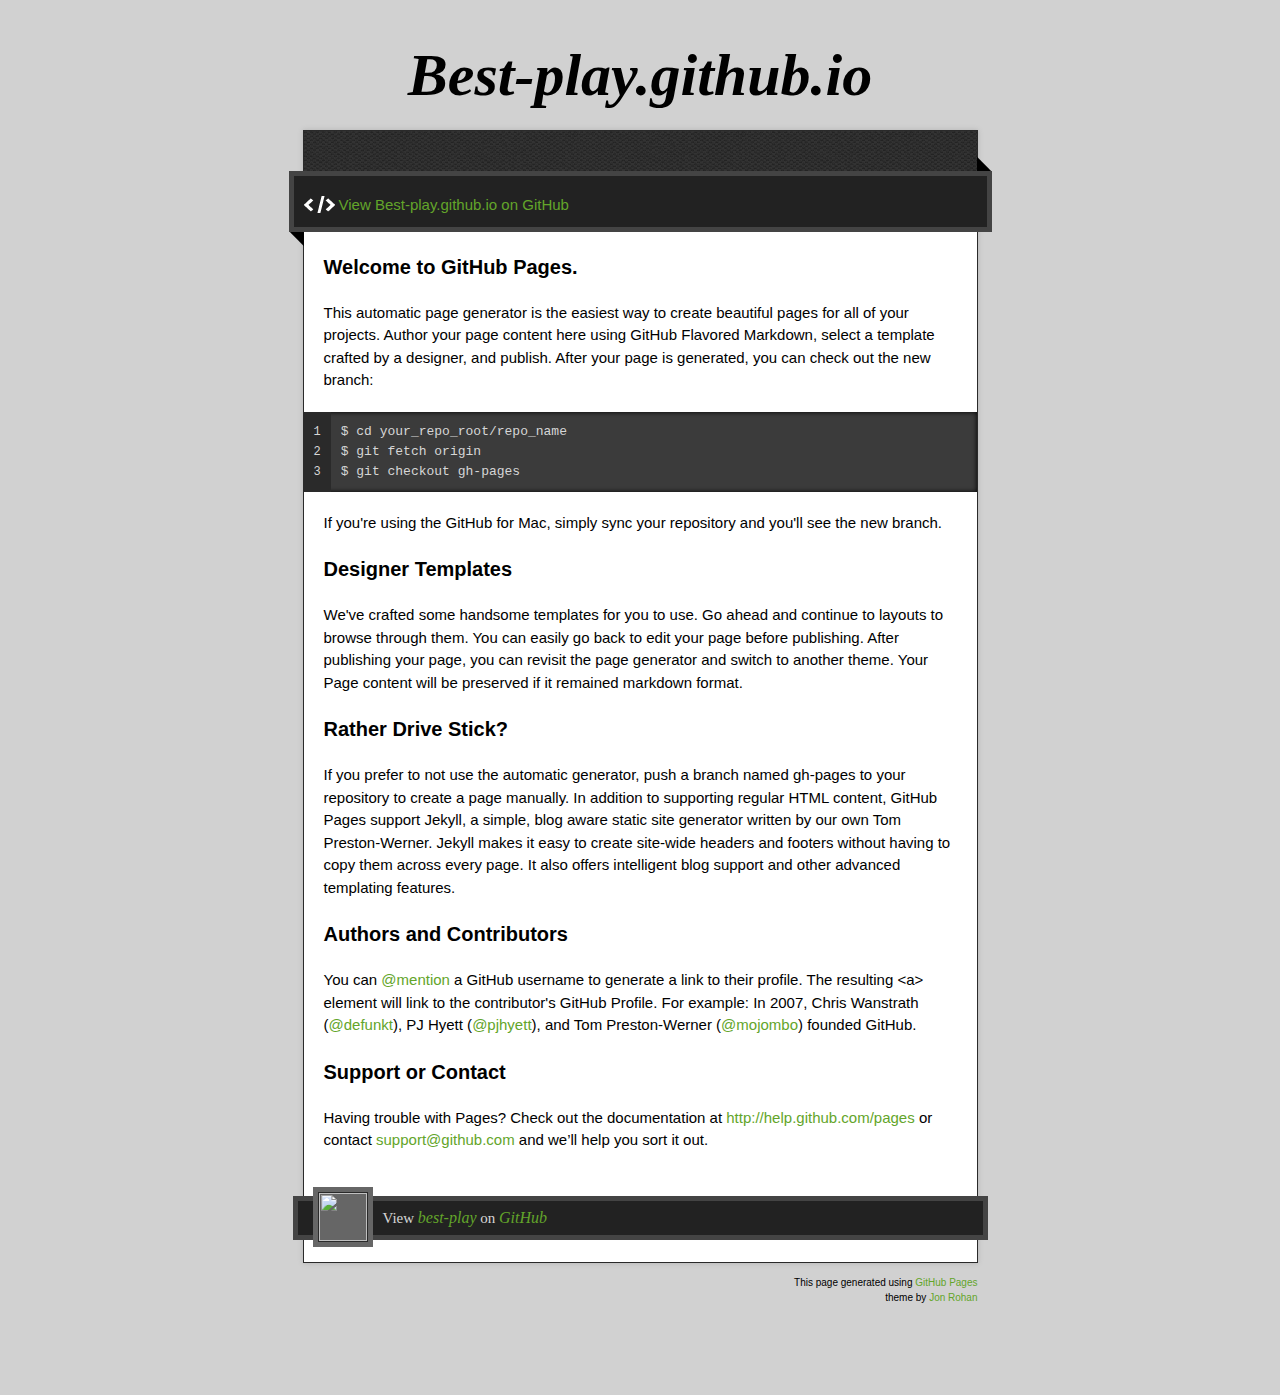
==== index.html @ 7daa7deb "Replace master branch with page content via GitHub" ====
<!doctype html>
<!-- The Time Machine GitHub pages theme was designed and developed by Jon Rohan, on Feb 7, 2012. -->
<!-- Follow him for fun. http://twitter.com/jonrohan. Tail his code on http://github.com/jonrohan -->
<html>
<head>
  <meta charset="utf-8">
  <meta http-equiv="X-UA-Compatible" content="IE=edge,chrome=1">

  <link rel="stylesheet" href="stylesheets/stylesheet.css" media="screen"/>
  <link rel="stylesheet" href="stylesheets/pygment_trac.css"/>
  <script type="text/javascript" src="https://ajax.googleapis.com/ajax/libs/jquery/1.7.1/jquery.min.js"></script>
  <script type="text/javascript" src="javascripts/script.js"></script>

  <title>Best-play.github.io</title>
  <meta name="description" content="">

  <meta name="viewport" content="width=device-width,initial-scale=1">

</head>

<body>

  <div class="wrapper">
    <header>
      <h1 class="title">Best-play.github.io</h1>
    </header>
    <div id="container">
      <p class="tagline"></p>
      <div id="main" role="main">
        <div class="download-bar">
        <div class="inner">
          <a href="https://github.com/best-play" class="code">View Best-play.github.io on GitHub</a>
        </div>
        <span class="blc"></span><span class="trc"></span>
        </div>
        <article class="markdown-body">
          <h3>
<a name="welcome-to-github-pages" class="anchor" href="#welcome-to-github-pages"><span class="octicon octicon-link"></span></a>Welcome to GitHub Pages.</h3>

<p>This automatic page generator is the easiest way to create beautiful pages for all of your projects. Author your page content here using GitHub Flavored Markdown, select a template crafted by a designer, and publish. After your page is generated, you can check out the new branch:</p>

<pre><code>$ cd your_repo_root/repo_name
$ git fetch origin
$ git checkout gh-pages
</code></pre>

<p>If you're using the GitHub for Mac, simply sync your repository and you'll see the new branch.</p>

<h3>
<a name="designer-templates" class="anchor" href="#designer-templates"><span class="octicon octicon-link"></span></a>Designer Templates</h3>

<p>We've crafted some handsome templates for you to use. Go ahead and continue to layouts to browse through them. You can easily go back to edit your page before publishing. After publishing your page, you can revisit the page generator and switch to another theme. Your Page content will be preserved if it remained markdown format.</p>

<h3>
<a name="rather-drive-stick" class="anchor" href="#rather-drive-stick"><span class="octicon octicon-link"></span></a>Rather Drive Stick?</h3>

<p>If you prefer to not use the automatic generator, push a branch named <code>gh-pages</code> to your repository to create a page manually. In addition to supporting regular HTML content, GitHub Pages support Jekyll, a simple, blog aware static site generator written by our own Tom Preston-Werner. Jekyll makes it easy to create site-wide headers and footers without having to copy them across every page. It also offers intelligent blog support and other advanced templating features.</p>

<h3>
<a name="authors-and-contributors" class="anchor" href="#authors-and-contributors"><span class="octicon octicon-link"></span></a>Authors and Contributors</h3>

<p>You can <a href="https://github.com/blog/821" class="user-mention">@mention</a> a GitHub username to generate a link to their profile. The resulting <code>&lt;a&gt;</code> element will link to the contributor's GitHub Profile. For example: In 2007, Chris Wanstrath (<a href="https://github.com/defunkt" class="user-mention">@defunkt</a>), PJ Hyett (<a href="https://github.com/pjhyett" class="user-mention">@pjhyett</a>), and Tom Preston-Werner (<a href="https://github.com/mojombo" class="user-mention">@mojombo</a>) founded GitHub.</p>

<h3>
<a name="support-or-contact" class="anchor" href="#support-or-contact"><span class="octicon octicon-link"></span></a>Support or Contact</h3>

<p>Having trouble with Pages? Check out the documentation at <a href="http://help.github.com/pages">http://help.github.com/pages</a> or contact <a href="mailto:support@github.com">support@github.com</a> and we’ll help you sort it out.</p>
        </article>
      </div>
    </div>
    <footer>
      <div class="owner">

      <p><a href="https://github.com/best-play" class="avatar"><img src="https://1.gravatar.com/avatar/1e82ebdc9760fc5ff203492ef01e3093?d=https%3A%2F%2Fidenticons.github.com%2F142d154de78cf226b783165bc6de10e7.png&amp;s=30" width="48" height="48"/></a>View <a href="https://github.com/best-play">best-play</a> on <a href="https://www.github.com">GitHub</a></p>

      </div>
      <div class="creds">
        <small>This page generated using <a href="https://pages.github.com/">GitHub Pages</a><br/>theme by <a href="https://twitter.com/jonrohan/">Jon Rohan</a></small>
      </div>
    </footer>
  </div>
  <div class="current-section">
    <a href="#top">Scroll to top</a>
    <a href="https://github.com/best-play/best-play.github.io/tarball/master" class="tar">tar</a><a href="https://github.com/best-play/best-play.github.io/zipball/master" class="zip">zip</a><a href="" class="code">source code</a>
    <p class="name"></p>
  </div>

  
</body>
</html>
---- stylesheets/stylesheet.css ----
/* http://meyerweb.com/eric/tools/css/reset/
   v2.0 | 20110126
   License: none (public domain)
*/

html, body, div, span, applet, object, iframe,
h1, h2, h3, h4, h5, h6, p, blockquote, pre,
a, abbr, acronym, address, big, cite, code,
del, dfn, em, img, ins, kbd, q, s, samp,
small, strike, strong, sub, sup, tt, var,
b, u, i, center,
dl, dt, dd, ol, ul, li,
fieldset, form, label, legend,
table, caption, tbody, tfoot, thead, tr, th, td,
article, aside, canvas, details, embed,
figure, figcaption, footer, header, hgroup,
menu, nav, output, ruby, section, summary,
time, mark, audio, video {
  margin: 0;
  padding: 0;
  border: 0;
  font-size: 100%;
  font: inherit;
  vertical-align: baseline;
}
/* HTML5 display-role reset for older browsers */
article, aside, details, figcaption, figure,
footer, header, hgroup, menu, nav, section {
  display: block;
}
body {
  line-height: 1;
}
ol, ul {
  list-style: none;
}
blockquote, q {
  quotes: none;
}
blockquote:before, blockquote:after,
q:before, q:after {
  content: '';
  content: none;
}
table {
  border-collapse: collapse;
  border-spacing: 0;
}

/* Style */

body {
  font-size: 15px;
  font-family: Arial, Arial, Helvetica, sans-serif;
  line-height: 1.5;
  background: #D1D1D1;
}

a {
  color: #63a52a;
  text-decoration: none;
  -webkit-transition: color ease-in-out 0.3s;
}

a:hover {
  text-decoration: underline;
  color: #90D355;
}

h1.title {
  margin: 30px 20px 10px;
  font-size: 60px;
  font-weight: bold;
  font-style: italic;
  font-family:Georgia, serif;
  text-align: center;
}

.wrapper {
  width: 675px;
  margin: 0 auto;
}

#container {
  border: 1px solid #2a2a2a;
  background: #ddd url(../images/pattern.png);
  box-shadow: 0 0 5px #b1b1b1;
}

p.tagline {
  padding: 20px 20px 0;
  color: #fff;
  font-size: 17px;
}

#main {
  margin-top: 20px;
  padding: 0 20px 90px;
  background-color: #fff;
}

.download-bar {
  background: #222;
  border: 5px solid #444;
  padding: 10px;
  margin: 0 -35px 20px;
  position: relative;
}

.download-bar .inner {
  overflow: hidden;
}

.download-bar .watch-fork iframe {
  display: block;
  float: left;
  border-right: 1px solid #ddd;
  padding-right: 5px;
}
.download-bar .watch-fork iframe.last {
  border-right: 0 none;
  padding-right: 0;
  padding-left: 5px;
  border-left: 1px solid #fff;
}
.download-bar .watch-fork {
  overflow: hidden;
  float: right;
  background-color: #eee;
  padding: 5px;
  border-radius: 3px;
}

.download-bar .blc {
  border: 10px solid black;
  border-color: transparent transparent black;
  width: 0;
  height: 0;
  display: block;
  position: absolute;
  bottom: -15px;
  left: 0;
  -moz-transform: rotate(45deg);
  -webkit-transform: rotate(45deg);
}

.download-bar .trc {
  border: 10px solid black;
  border-color:  black transparent transparent;
  width: 0;
  height: 0;
  display: block;
  position: absolute;
  top: -15px;
  right: 0;
  -moz-transform: rotate(45deg);
  -webkit-transform: rotate(45deg);
}

.download-bar .avatar {
  border: 1px solid black;
  display: block;
  padding: 4px;
  float: left;
}

.download-bar .avatar img {
  display: block;
}

.download-bar a.code {
  background: transparent url(../images/code.png) no-repeat 0 2px;
  padding-left: 35px;
  margin-top: 8px;
  display: block;
  float: left;
  text-indent: 0;
  width: auto;
  height: auto;
  opacity: 1;
  -moz-opacity: 1;
  filter:alpha(opacity=1);
}

.current-section {
  position: fixed;
  top: 0;
  left: 50%;
  width: 693px;
  margin-left: -352px;
  background: #222;
  border: 5px solid #444;
  color: #fff;
  opacity: 0;
  visibility: hidden;
  -webkit-transition: opacity ease-in-out 0.3s;
}

.current-section p {
  padding: 5px 27px;
  font-size: 24px;
  font-weight: bold;
}

.current-section a {
  float: right;
  text-indent: -10000px;
  background: transparent url(../images/top.png) no-repeat 0 0;
  width: 20px;
  height: 20px;
  opacity: 0.8;
  margin-right: 12px;
  margin-top: 12px;
  -moz-opacity: 0.8;
  filter:alpha(opacity=8);
  -webkit-transition: opacity ease-in-out 0.3s;
}

.current-section a:hover {
  opacity: 1;
  -moz-opacity: 1;
  filter:alpha(opacity=1);
}

.current-section a.zip {
  margin-right: 8px;
}

a.zip,
a.zip span {
  background: transparent url(../images/zip.png) no-repeat 0 0;
  width: 30px;
  height: 21px;
  opacity: 0.8;
  display: inline-block;
  text-indent: -10000px;
  -moz-opacity: 0.8;
  filter:alpha(opacity=8);
  -webkit-transition: opacity ease-in-out 0.3s;
}

a.tar,
a.tar span {
  background: transparent url(../images/tar.png) no-repeat 0 0;
  width: 30px;
  height: 21px;
  opacity: 0.8;
  display: inline-block;
  text-indent: -10000px;
  -moz-opacity: 0.8;
  filter:alpha(opacity=8);
  -webkit-transition: opacity ease-in-out 0.3s;
}

a.code {
  background: transparent url(../images/code.png) no-repeat 0 2px;
  width: 30px;
  height: 21px;
  display: block;
  opacity: 0.8;
  display: inline-block;
  text-indent: -10000px;
  -moz-opacity: 0.8;
  filter:alpha(opacity=8);
  -webkit-transition: opacity ease-in-out 0.3s;
}

a.zip:hover,
a.tar:hover,
a.code:hover {
  opacity: 1;
  -moz-opacity: 1;
  filter:alpha(opacity=1);
}

a.download-button {
  border: 1px solid black;
  border-radius: 3px;
  display: inline-block;
  text-indent: 0!important;
  width: auto;
  float: right;
  background: #999; /* for non-css3 browsers */
  filter: progid:DXImageTransform.Microsoft.gradient(startColorstr='#37ADD4', endColorstr='#1B657E'); /* for IE */
  background: -webkit-gradient(linear, left top, left bottom, from(#37ADD4), to(#1B657E)); /* for webkit browsers */
  background: -moz-linear-gradient(top,  #37ADD4,  #1B657E); /* for firefox 3.6+ */
  height: auto;
  margin-left: 10px;
}

a.download-button span {
  background-position: 10px 5px;
  width: auto;
  height: auto;
  padding: 5px 10px;
  padding-left: 45px;
  display: inline-block;
  text-indent: 0!important;
  color: #fff;
}

footer {
  margin-bottom: 60px;
  padding-bottom: 60px;
}

footer .owner {
  background: #222;
  border: 5px solid #444;
  padding: 5px 15px;
  margin: -67px -10px 35px;
  color: #d6d6d6;
}

footer .creds small {
  float: right;
  font-size: 10px;
  text-align: right;
  margin-left: 15px;
}

footer .owner .avatar {
  background-color: #666;
  display: block;
  margin: -19px 10px 0 0;
  width: 60px;
  float: left;
}

footer .owner img {
  display: block;
  border: 1px solid #2a2a2a;
  margin: 5px;
}

footer .owner p {
  font-family:Georgia, serif;
}

footer .owner p a {
  font-size: 16px;
  font-style: italic;
}

/* Markdown */
.markdown-body h1,
.markdown-body h2,
.markdown-body h3,
.markdown-body h4,
.markdown-body h5,
.markdown-body h6,
.markdown-body p,
.markdown-body pre,
.markdown-body ul,
.markdown-body ol,
.markdown-body dl,
.markdown-body table,
.markdown-body blockquote {
  margin-bottom: 20px;
}

.markdown-body h1,
.markdown-body h2,
.markdown-body h3,
.markdown-body h4,
.markdown-body h5,
.markdown-body h6 {
  font-weight: bold;
}

.markdown-body h1 {
  font-size: 28px;
}

.markdown-body h2 {
  font-size: 24px;
  color: #557398;
}

.markdown-body h3 {
  font-size: 20px;
}

.markdown-body h4 {
  font-size: 18px;
}

.markdown-body h5 {
  font-size: 16px;
}

.markdown-body pre {
  padding: 10px 70px 10px 0;
  margin-left: -20px;
  margin-right: -20px;
  font-family: 'Monaco', 'Lucida Console', monospace;
  font-size: 13px;
  line-height: 20px;
  box-shadow: inset 0 0 5px #000;
  word-wrap: break-word;
  background-color:#3b3b3b;
  color: #d6d6d6;
}

.markdown-body pre.lines {
  font-size: 12px;
  margin:0 10px 0 -20px;
  padding: 10px;
  float:  left;
  display: block;
  text-align: right;
  box-shadow: none;
  background-color:#2a2a2a;
  color: #d6d6d6;
}

.markdown-body ul,
.markdown-body ol {
  padding-left: 30px;
}

.markdown-body ul {
  list-style-type: disc;
}

.markdown-body li,
.markdown-body li p,
.markdown-body dd,
.markdown-body dd p {
  margin-bottom: 10px;
}

.markdown-body li pre,
.markdown-body li pre.lines,
.markdown-body dd pre,
.markdown-body dd pre.lines {
  margin-left: -35px;
}

.markdown-body dt {
  font-weight: bold;
  font-style: italic;
}

.markdown-body dd {
  margin-left: 15px;
}

.markdown-body table {
  width: 673px;
  margin-left: -20px;
  margin-right: -20px;
}

.markdown-body tbody {
  border-top: 2px solid #557398;
  border-bottom: 2px solid #557398;
  background-color: #EBEFF4;
}

.markdown-body table td * {
  margin: 0;
}

.markdown-body td {
  border-right: 1px solid #557398;
  border-bottom: 1px solid #557398;
  padding: 5px;
}

.markdown-body td:first-child,
.markdown-body th:first-child {
  width: 30%;
  padding-left: 20px;
}

.markdown-body td:last-child {
  border-right: 0 none;
}

.markdown-body th {
  font-size: 18px;
  font-weight: bold;
  text-align: left;
  padding: 5px;
}

.markdown-body tt {
  background-color:#3b3b3b;
  color: #d6d6d6;
  padding: 2px 3px;
}

.markdown-body blockquote {
  font-style: italic;
  font-family:Georgia, serif;
  font-size: 17px;
  border-top: 3px solid #333;
  border-bottom: 3px solid #333;
  padding: 10px 20px;
  padding-left: 50px;
}

.markdown-body blockquote:before {
  font-style: italic;
  font-family: Georgia, serif;
  font-size: 90px;
  height: 90px;
  margin-left: -60px;
  margin-top: -25px;
  content: "‟";
  display: block;
  float: left;
}

.markdown-body img {
  max-width: 100%;
  @include box-sizing(border-box);
}

.highlight  { background: #ffffff; }
.highlight .c { color: #999988; font-style: italic } /* Comment */
.highlight .err { color: #a61717; background-color: #e3d2d2 } /* Error */
.highlight .k { font-weight: bold } /* Keyword */
.highlight .o { font-weight: bold } /* Operator */
.highlight .cm { color: #999988; font-style: italic } /* Comment.Multiline */
.highlight .cp { color: #999999; font-weight: bold } /* Comment.Preproc */
.highlight .c1 { color: #999988; font-style: italic } /* Comment.Single */
.highlight .cs { color: #999999; font-weight: bold; font-style: italic } /* Comment.Special */
.highlight .gd { color: #000000; background-color: #ffdddd } /* Generic.Deleted */
.highlight .gd .x { color: #000000; background-color: #ffaaaa } /* Generic.Deleted.Specific */
.highlight .ge { font-style: italic } /* Generic.Emph */
.highlight .gr { color: #aa0000 } /* Generic.Error */
.highlight .gh { color: #999999 } /* Generic.Heading */
.highlight .gi { color: #000000; background-color: #ddffdd } /* Generic.Inserted */
.highlight .gi .x { color: #000000; background-color: #aaffaa } /* Generic.Inserted.Specific */
.highlight .go { color: #888888 } /* Generic.Output */
.highlight .gp { color: #555555 } /* Generic.Prompt */
.highlight .gs { font-weight: bold } /* Generic.Strong */
.highlight .gu { color: #800080; font-weight: bold; } /* Generic.Subheading */
.highlight .gt { color: #aa0000 } /* Generic.Traceback */
.highlight .kc { font-weight: bold } /* Keyword.Constant */
.highlight .kd { font-weight: bold } /* Keyword.Declaration */
.highlight .kn { font-weight: bold } /* Keyword.Namespace */
.highlight .kp { font-weight: bold } /* Keyword.Pseudo */
.highlight .kr { font-weight: bold } /* Keyword.Reserved */
.highlight .kt { color: #445588; font-weight: bold } /* Keyword.Type */
.highlight .m { color: #009999 } /* Literal.Number */
.highlight .s { color: #d14 } /* Literal.String */
.highlight .na { color: #008080 } /* Name.Attribute */
.highlight .nb { color: #0086B3 } /* Name.Builtin */
.highlight .nc { color: #445588; font-weight: bold } /* Name.Class */
.highlight .no { color: #008080 } /* Name.Constant */
.highlight .ni { color: #800080 } /* Name.Entity */
.highlight .ne { color: #990000; font-weight: bold } /* Name.Exception */
.highlight .nf { color: #990000; font-weight: bold } /* Name.Function */
.highlight .nn { color: #555555 } /* Name.Namespace */
.highlight .nt { color: #000080 } /* Name.Tag */
.highlight .nv { color: #008080 } /* Name.Variable */
.highlight .ow { font-weight: bold } /* Operator.Word */
.highlight .w { color: #bbbbbb } /* Text.Whitespace */
.highlight .mf { color: #009999 } /* Literal.Number.Float */
.highlight .mh { color: #009999 } /* Literal.Number.Hex */
.highlight .mi { color: #009999 } /* Literal.Number.Integer */
.highlight .mo { color: #009999 } /* Literal.Number.Oct */
.highlight .sb { color: #d14 } /* Literal.String.Backtick */
.highlight .sc { color: #d14 } /* Literal.String.Char */
.highlight .sd { color: #d14 } /* Literal.String.Doc */
.highlight .s2 { color: #d14 } /* Literal.String.Double */
.highlight .se { color: #d14 } /* Literal.String.Escape */
.highlight .sh { color: #d14 } /* Literal.String.Heredoc */
.highlight .si { color: #d14 } /* Literal.String.Interpol */
.highlight .sx { color: #d14 } /* Literal.String.Other */
.highlight .sr { color: #009926 } /* Literal.String.Regex */
.highlight .s1 { color: #d14 } /* Literal.String.Single */
.highlight .ss { color: #990073 } /* Literal.String.Symbol */
.highlight .bp { color: #999999 } /* Name.Builtin.Pseudo */
.highlight .vc { color: #008080 } /* Name.Variable.Class */
.highlight .vg { color: #008080 } /* Name.Variable.Global */
.highlight .vi { color: #008080 } /* Name.Variable.Instance */
.highlight .il { color: #009999 } /* Literal.Number.Integer.Long */
---- stylesheets/pygment_trac.css ----
.highlight  { background: #ffffff; }
.highlight .c { color: #999988; font-style: italic } /* Comment */
.highlight .err { color: #a61717; background-color: #e3d2d2 } /* Error */
.highlight .k { font-weight: bold } /* Keyword */
.highlight .o { font-weight: bold } /* Operator */
.highlight .cm { color: #999988; font-style: italic } /* Comment.Multiline */
.highlight .cp { color: #999999; font-weight: bold } /* Comment.Preproc */
.highlight .c1 { color: #999988; font-style: italic } /* Comment.Single */
.highlight .cs { color: #999999; font-weight: bold; font-style: italic } /* Comment.Special */
.highlight .gd { color: #000000; background-color: #ffdddd } /* Generic.Deleted */
.highlight .gd .x { color: #000000; background-color: #ffaaaa } /* Generic.Deleted.Specific */
.highlight .ge { font-style: italic } /* Generic.Emph */
.highlight .gr { color: #aa0000 } /* Generic.Error */
.highlight .gh { color: #999999 } /* Generic.Heading */
.highlight .gi { color: #000000; background-color: #ddffdd } /* Generic.Inserted */
.highlight .gi .x { color: #000000; background-color: #aaffaa } /* Generic.Inserted.Specific */
.highlight .go { color: #888888 } /* Generic.Output */
.highlight .gp { color: #555555 } /* Generic.Prompt */
.highlight .gs { font-weight: bold } /* Generic.Strong */
.highlight .gu { color: #800080; font-weight: bold; } /* Generic.Subheading */
.highlight .gt { color: #aa0000 } /* Generic.Traceback */
.highlight .kc { font-weight: bold } /* Keyword.Constant */
.highlight .kd { font-weight: bold } /* Keyword.Declaration */
.highlight .kn { font-weight: bold } /* Keyword.Namespace */
.highlight .kp { font-weight: bold } /* Keyword.Pseudo */
.highlight .kr { font-weight: bold } /* Keyword.Reserved */
.highlight .kt { color: #445588; font-weight: bold } /* Keyword.Type */
.highlight .m { color: #009999 } /* Literal.Number */
.highlight .s { color: #d14 } /* Literal.String */
.highlight .na { color: #008080 } /* Name.Attribute */
.highlight .nb { color: #0086B3 } /* Name.Builtin */
.highlight .nc { color: #445588; font-weight: bold } /* Name.Class */
.highlight .no { color: #008080 } /* Name.Constant */
.highlight .ni { color: #800080 } /* Name.Entity */
.highlight .ne { color: #990000; font-weight: bold } /* Name.Exception */
.highlight .nf { color: #990000; font-weight: bold } /* Name.Function */
.highlight .nn { color: #555555 } /* Name.Namespace */
.highlight .nt { color: #000080 } /* Name.Tag */
.highlight .nv { color: #008080 } /* Name.Variable */
.highlight .ow { font-weight: bold } /* Operator.Word */
.highlight .w { color: #bbbbbb } /* Text.Whitespace */
.highlight .mf { color: #009999 } /* Literal.Number.Float */
.highlight .mh { color: #009999 } /* Literal.Number.Hex */
.highlight .mi { color: #009999 } /* Literal.Number.Integer */
.highlight .mo { color: #009999 } /* Literal.Number.Oct */
.highlight .sb { color: #d14 } /* Literal.String.Backtick */
.highlight .sc { color: #d14 } /* Literal.String.Char */
.highlight .sd { color: #d14 } /* Literal.String.Doc */
.highlight .s2 { color: #d14 } /* Literal.String.Double */
.highlight .se { color: #d14 } /* Literal.String.Escape */
.highlight .sh { color: #d14 } /* Literal.String.Heredoc */
.highlight .si { color: #d14 } /* Literal.String.Interpol */
.highlight .sx { color: #d14 } /* Literal.String.Other */
.highlight .sr { color: #009926 } /* Literal.String.Regex */
.highlight .s1 { color: #d14 } /* Literal.String.Single */
.highlight .ss { color: #990073 } /* Literal.String.Symbol */
.highlight .bp { color: #999999 } /* Name.Builtin.Pseudo */
.highlight .vc { color: #008080 } /* Name.Variable.Class */
.highlight .vg { color: #008080 } /* Name.Variable.Global */
.highlight .vi { color: #008080 } /* Name.Variable.Instance */
.highlight .il { color: #009999 } /* Literal.Number.Integer.Long */

.type-csharp .highlight .k { color: #0000FF }
.type-csharp .highlight .kt { color: #0000FF }
.type-csharp .highlight .nf { color: #000000; font-weight: normal }
.type-csharp .highlight .nc { color: #2B91AF }
.type-csharp .highlight .nn { color: #000000 }
.type-csharp .highlight .s { color: #A31515 }
.type-csharp .highlight .sc { color: #A31515 }
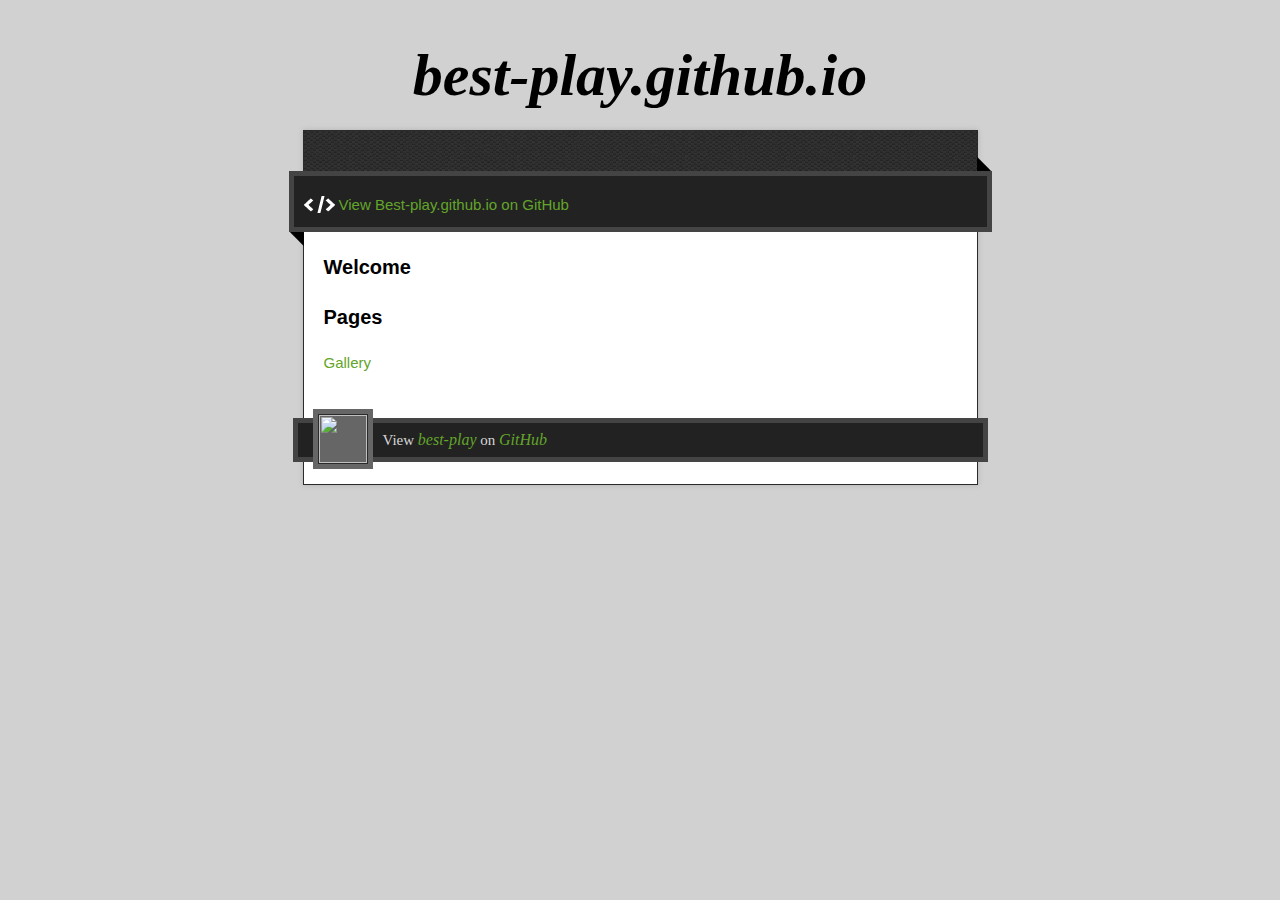
==== commit d8129bdb: "ad gallery" ====
--- a/index.html
+++ b/index.html
@@ -22,7 +22,7 @@
 
   <div class="wrapper">
     <header>
-      <h1 class="title">Best-play.github.io</h1>
+      <h1 class="title">best-play.github.io</h1>
     </header>
     <div id="container">
       <p class="tagline"></p>
@@ -35,36 +35,11 @@
         </div>
         <article class="markdown-body">
           <h3>
-<a name="welcome-to-github-pages" class="anchor" href="#welcome-to-github-pages"><span class="octicon octicon-link"></span></a>Welcome to GitHub Pages.</h3>
+<a name="welcome-to-github-pages" class="anchor" href="#welcome-to-github-pages"><span class="octicon octicon-link"></span></a>Welcome</h3>
+<h3>
+<a name="support-or-contact" class="anchor" href="#support-or-contact"><span class="octicon octicon-link"></span></a>Pages</h3>
 
-<p>This automatic page generator is the easiest way to create beautiful pages for all of your projects. Author your page content here using GitHub Flavored Markdown, select a template crafted by a designer, and publish. After your page is generated, you can check out the new branch:</p>
-
-<pre><code>$ cd your_repo_root/repo_name
-$ git fetch origin
-$ git checkout gh-pages
-</code></pre>
-
-<p>If you're using the GitHub for Mac, simply sync your repository and you'll see the new branch.</p>
-
-<h3>
-<a name="designer-templates" class="anchor" href="#designer-templates"><span class="octicon octicon-link"></span></a>Designer Templates</h3>
-
-<p>We've crafted some handsome templates for you to use. Go ahead and continue to layouts to browse through them. You can easily go back to edit your page before publishing. After publishing your page, you can revisit the page generator and switch to another theme. Your Page content will be preserved if it remained markdown format.</p>
-
-<h3>
-<a name="rather-drive-stick" class="anchor" href="#rather-drive-stick"><span class="octicon octicon-link"></span></a>Rather Drive Stick?</h3>
-
-<p>If you prefer to not use the automatic generator, push a branch named <code>gh-pages</code> to your repository to create a page manually. In addition to supporting regular HTML content, GitHub Pages support Jekyll, a simple, blog aware static site generator written by our own Tom Preston-Werner. Jekyll makes it easy to create site-wide headers and footers without having to copy them across every page. It also offers intelligent blog support and other advanced templating features.</p>
-
-<h3>
-<a name="authors-and-contributors" class="anchor" href="#authors-and-contributors"><span class="octicon octicon-link"></span></a>Authors and Contributors</h3>
-
-<p>You can <a href="https://github.com/blog/821" class="user-mention">@mention</a> a GitHub username to generate a link to their profile. The resulting <code>&lt;a&gt;</code> element will link to the contributor's GitHub Profile. For example: In 2007, Chris Wanstrath (<a href="https://github.com/defunkt" class="user-mention">@defunkt</a>), PJ Hyett (<a href="https://github.com/pjhyett" class="user-mention">@pjhyett</a>), and Tom Preston-Werner (<a href="https://github.com/mojombo" class="user-mention">@mojombo</a>) founded GitHub.</p>
-
-<h3>
-<a name="support-or-contact" class="anchor" href="#support-or-contact"><span class="octicon octicon-link"></span></a>Support or Contact</h3>
-
-<p>Having trouble with Pages? Check out the documentation at <a href="http://help.github.com/pages">http://help.github.com/pages</a> or contact <a href="mailto:support@github.com">support@github.com</a> and we’ll help you sort it out.</p>
+<p><a href="/Gallery/">Gallery</a></p>
         </article>
       </div>
     </div>
@@ -73,9 +48,6 @@
 
       <p><a href="https://github.com/best-play" class="avatar"><img src="https://1.gravatar.com/avatar/1e82ebdc9760fc5ff203492ef01e3093?d=https%3A%2F%2Fidenticons.github.com%2F142d154de78cf226b783165bc6de10e7.png&amp;s=30" width="48" height="48"/></a>View <a href="https://github.com/best-play">best-play</a> on <a href="https://www.github.com">GitHub</a></p>
 
-      </div>
-      <div class="creds">
-        <small>This page generated using <a href="https://pages.github.com/">GitHub Pages</a><br/>theme by <a href="https://twitter.com/jonrohan/">Jon Rohan</a></small>
       </div>
     </footer>
   </div>
